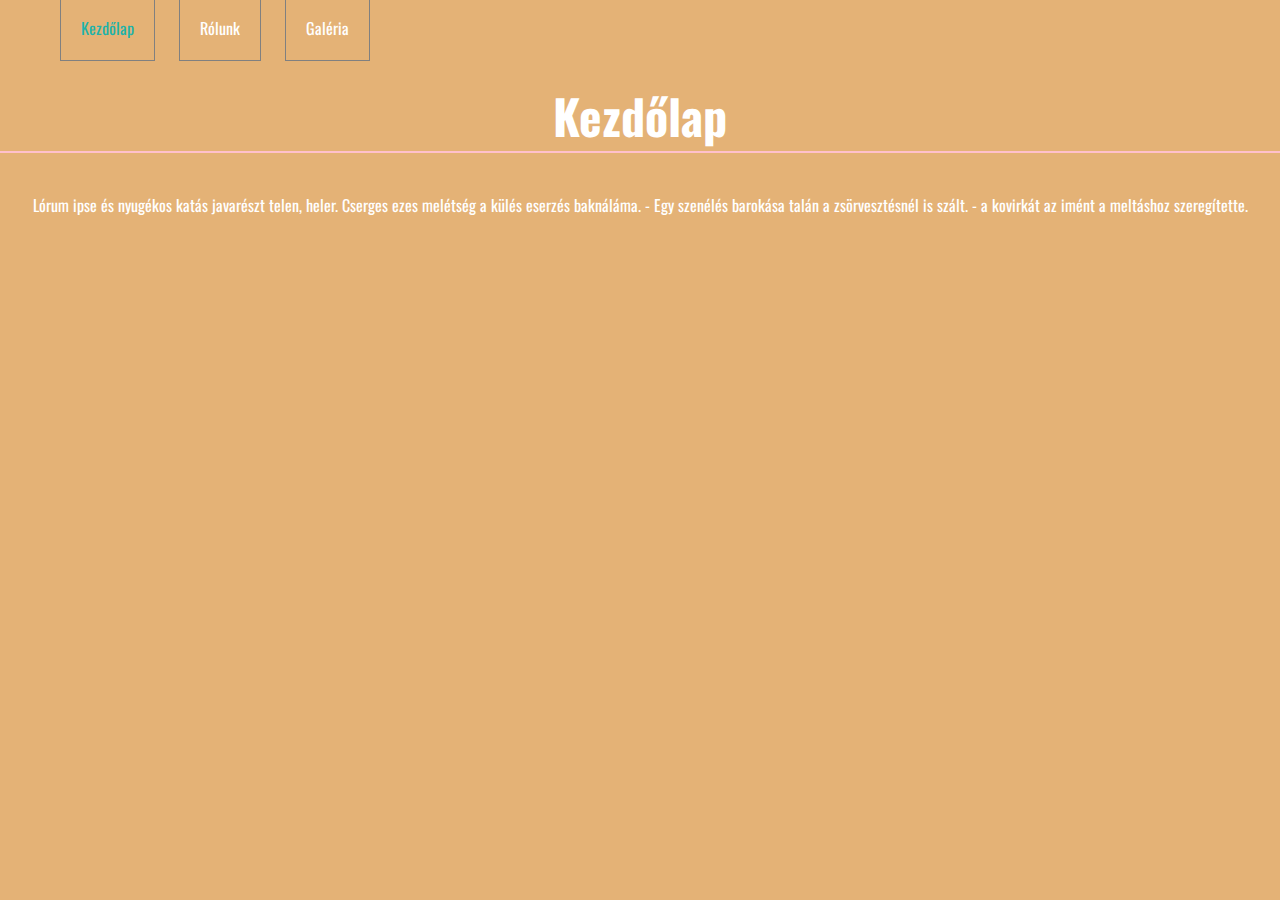
==== index.html @ 40c6113b "Adding starting project" ====
<!DOCTYPE html>
<html lang="hu">
<head>
    <meta charset="UTF-8">
    <meta name="viewport" content="width=device-width, initial-scale=1.0">
    <meta http-equiv="X-UA-Compatible" content="ie=edge">
    <link rel="stylesheet" type="text/css" href="style.css">
    <title>Document</title>
</head>
<body>
    <header>
        <nav>
            <ul>
                <li class="active">Kezdőlap</li>
                <li><a href="about.html">Rólunk</a></li>
                <li><a href="gallery.html">Galéria</a></li>
            </ul>
        </nav>
    </header>
    <section>
        <h2>Kezdőlap</h2>
        <p>Lórum ipse és nyugékos katás javarészt telen, heler. Cserges ezes melétség a külés eserzés baknáláma. - Egy szenélés barokása talán a zsörvesztésnél is szált. - a kovirkát az imént a meltáshoz szeregítette.</p>
    </section>
</body>
</html>
---- style.css ----
@import url('https://fonts.googleapis.com/css?family=Oswald&display=swap');
body{
    background-color: rgb(228, 178, 118);
    background-size:cover;
    font-family: 'Oswald', sans-serif;
    margin: 0px;
}

h2{
    color: white;
    text-align: center;
    font-size: 3em;
    border-bottom: 2px solid pink;
}

p{
    color: white ;
    text-align: center;
}

a{
    color: white;
    text-decoration: none;
}

a:hover{
    color: lightseagreen;
    font-size: 15px;

}

.active{
    color: lightseagreen;
}

li{
    text-align: center;
    color:white;
    list-style: none;
    display: inline;
    padding: 20px;
    margin-left: 20px;
    border: 1px solid grey;
}
/* comment */
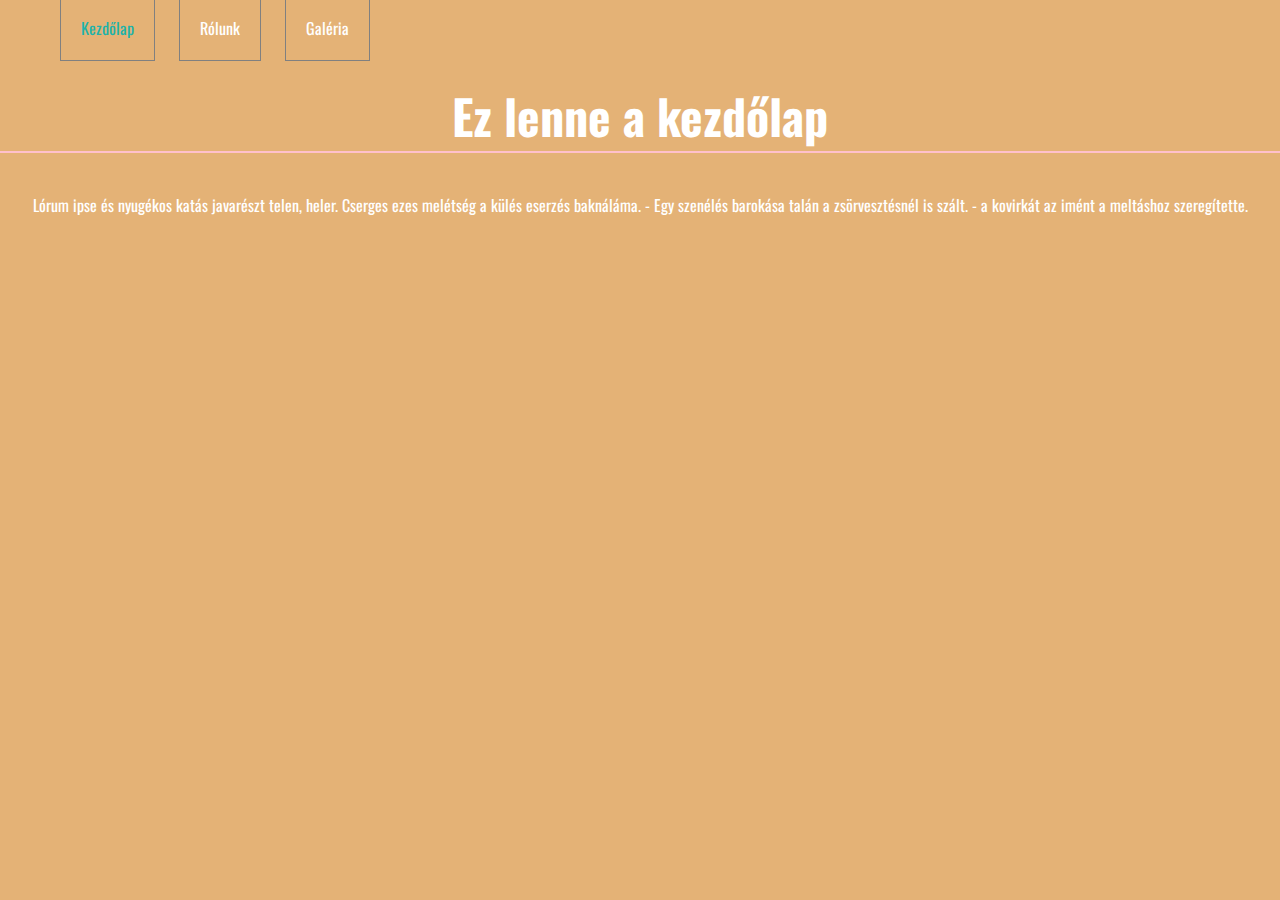
==== commit 9a8c2352: "changes in index h1 again" ====
--- a/index.html
+++ b/index.html
@@ -5,7 +5,7 @@
     <meta name="viewport" content="width=device-width, initial-scale=1.0">
     <meta http-equiv="X-UA-Compatible" content="ie=edge">
     <link rel="stylesheet" type="text/css" href="style.css">
-    <title>Document</title>
+    <title>Generator</title>
 </head>
 <body>
     <header>
@@ -18,7 +18,7 @@
         </nav>
     </header>
     <section>
-        <h2>Kezdőlap</h2>
+        <h2>Ez lenne a kezdőlap</h2>
         <p>Lórum ipse és nyugékos katás javarészt telen, heler. Cserges ezes melétség a külés eserzés baknáláma. - Egy szenélés barokása talán a zsörvesztésnél is szált. - a kovirkát az imént a meltáshoz szeregítette.</p>
     </section>
 </body>
